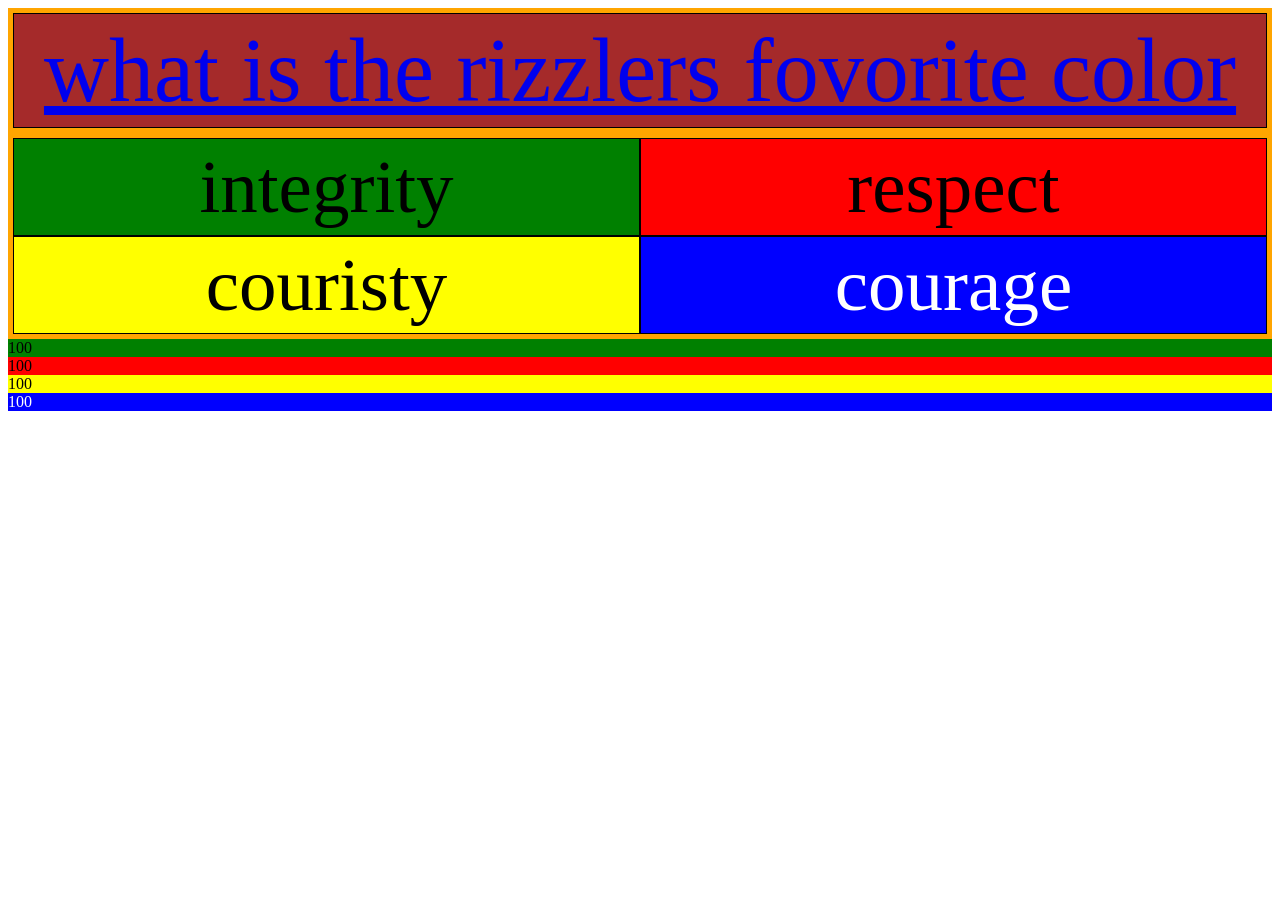
==== index.html @ 57375800 "Update index.html" ====
<head>
<link rel="stylesheet" href="testlayout.css">
<style>
.score {
  display: grid;
  grid-template-columns: 6fr;
  background-color: orange;
  padding: 5px;
}
.score div {
  background-color: #f1f1f1;
  border: 1px solid black;
  padding: 5px;
  font-size: 90px;
  text-align: center;
}
  .container {
  display: grid;
  grid-template-columns: 3fr 3fr;
  background-color: orange;
  padding: 5px;
}
.container div {
  background-color: #f1f1f1;
  border: 1px solid black;
  padding: 5px;
  font-size: 75px;
  text-align: center;
}
  .scoreac {
  display: grid;
  grid-template-columns: 6fr;
  background-color: orange;
  padding: 5px;
}
.scoreac div {
  background-color: #f1f1f1;
  border: 1px solid black;
  padding: 5px;
  font-size: 45px;
  text-align: center;
}
  
</style>
</head>
<body>


<div class="score">
  <a href="select.html">
  <div style="background-color:brown;">what is the rizzlers fovorite color</div>
  </a>
</div>
<div class="container">
  <div style="background-color:green;">integrity</div>
  <div style="background-color:red; ">respect</div>
  <div style="background-color:yellow;">couristy</div>  
  <div style="background-color:blue; color: white">courage</div>
</div>
  <div class="scoreacr">
  <div style="background-color:green;">100</div>
  <div style="background-color:red;">100</div>
  <div style="background-color:yellow;">100</div>  
  <div style="background-color:blue; color: white">100</div>
</div>
</body>
</html>
---- testlayout.css ----

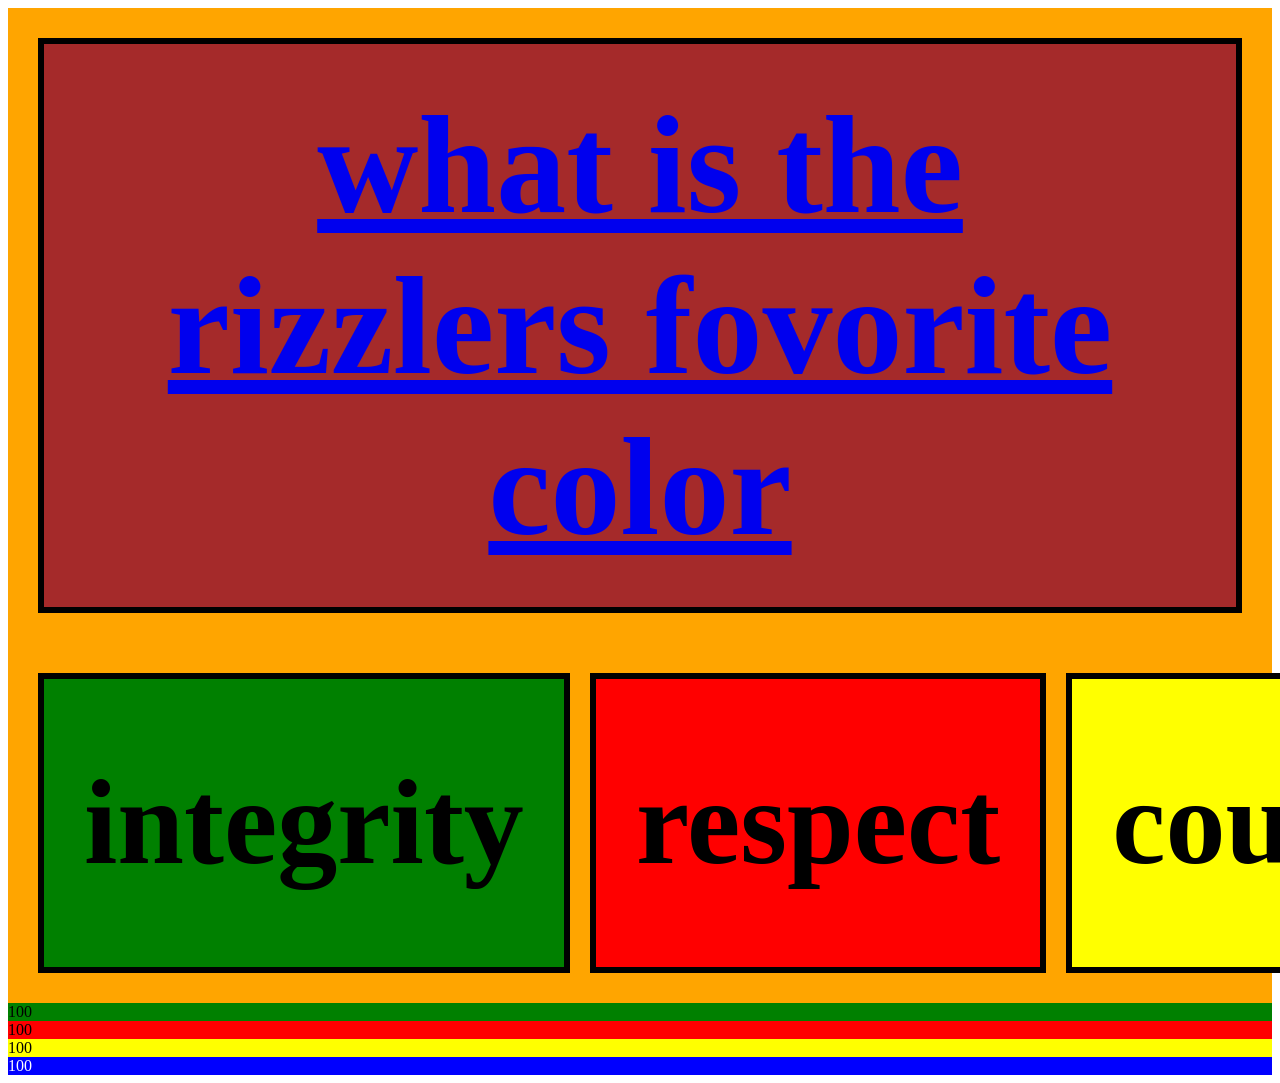
==== commit e1c00116: "Update index.html with new content" ====
--- a/index.html
+++ b/index.html
@@ -5,40 +5,58 @@
   display: grid;
   grid-template-columns: 6fr;
   background-color: orange;
-  padding: 5px;
+  padding: 30px;
+  gap: 20px;
+  min-height: 200px;
 }
 .score div {
   background-color: #f1f1f1;
-  border: 1px solid black;
-  padding: 5px;
-  font-size: 90px;
+  border: 6px solid black;
+  padding: 40px;
+  font-size: 140px;
   text-align: center;
+  font-weight: bold;
+  display: flex;
+  align-items: center;
+  justify-content: center;
 }
   .container {
   display: grid;
-  grid-template-columns: 3fr 3fr;
+  grid-template-columns: 1fr 1fr 1fr 1fr;
   background-color: orange;
-  padding: 5px;
+  padding: 30px;
+  gap: 20px;
+  min-height: 300px;
 }
 .container div {
   background-color: #f1f1f1;
-  border: 1px solid black;
-  padding: 5px;
-  font-size: 75px;
+  border: 6px solid black;
+  padding: 40px;
+  font-size: 120px;
   text-align: center;
+  font-weight: bold;
+  display: flex;
+  align-items: center;
+  justify-content: center;
 }
   .scoreac {
   display: grid;
-  grid-template-columns: 6fr;
+  grid-template-columns: 1fr 1fr 1fr 1fr;
   background-color: orange;
-  padding: 5px;
+  padding: 30px;
+  gap: 20px;
+  min-height: 250px;
 }
 .scoreac div {
   background-color: #f1f1f1;
-  border: 1px solid black;
-  padding: 5px;
-  font-size: 45px;
+  border: 6px solid black;
+  padding: 40px;
+  font-size: 100px;
   text-align: center;
+  font-weight: bold;
+  display: flex;
+  align-items: center;
+  justify-content: center;
 }
   
 </style>
@@ -64,4 +82,4 @@
   <div style="background-color:blue; color: white">100</div>
 </div>
 </body>
-</html>
+</html>
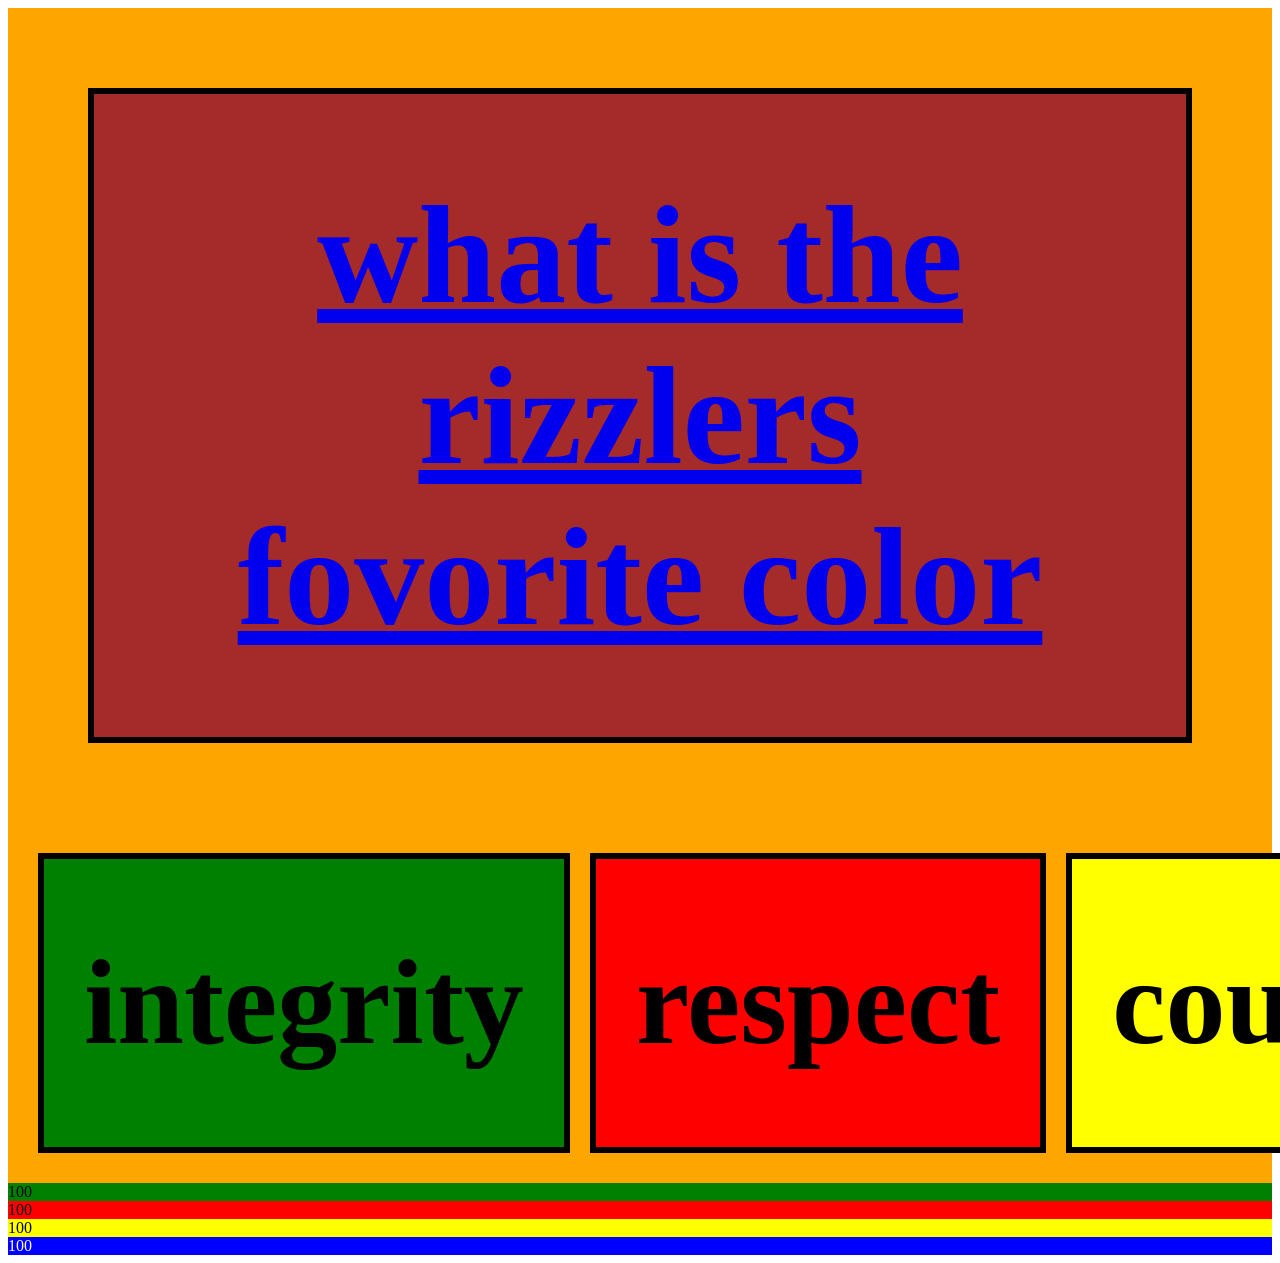
==== commit 0937f44f: "Update index.html" ====
--- a/index.html
+++ b/index.html
@@ -5,14 +5,14 @@
   display: grid;
   grid-template-columns: 6fr;
   background-color: orange;
-  padding: 30px;
+  padding: 80px;
   gap: 20px;
   min-height: 200px;
 }
 .score div {
   background-color: #f1f1f1;
   border: 6px solid black;
-  padding: 40px;
+  padding: 80px;
   font-size: 140px;
   text-align: center;
   font-weight: bold;
@@ -82,4 +82,4 @@
   <div style="background-color:blue; color: white">100</div>
 </div>
 </body>
-</html>+</html>
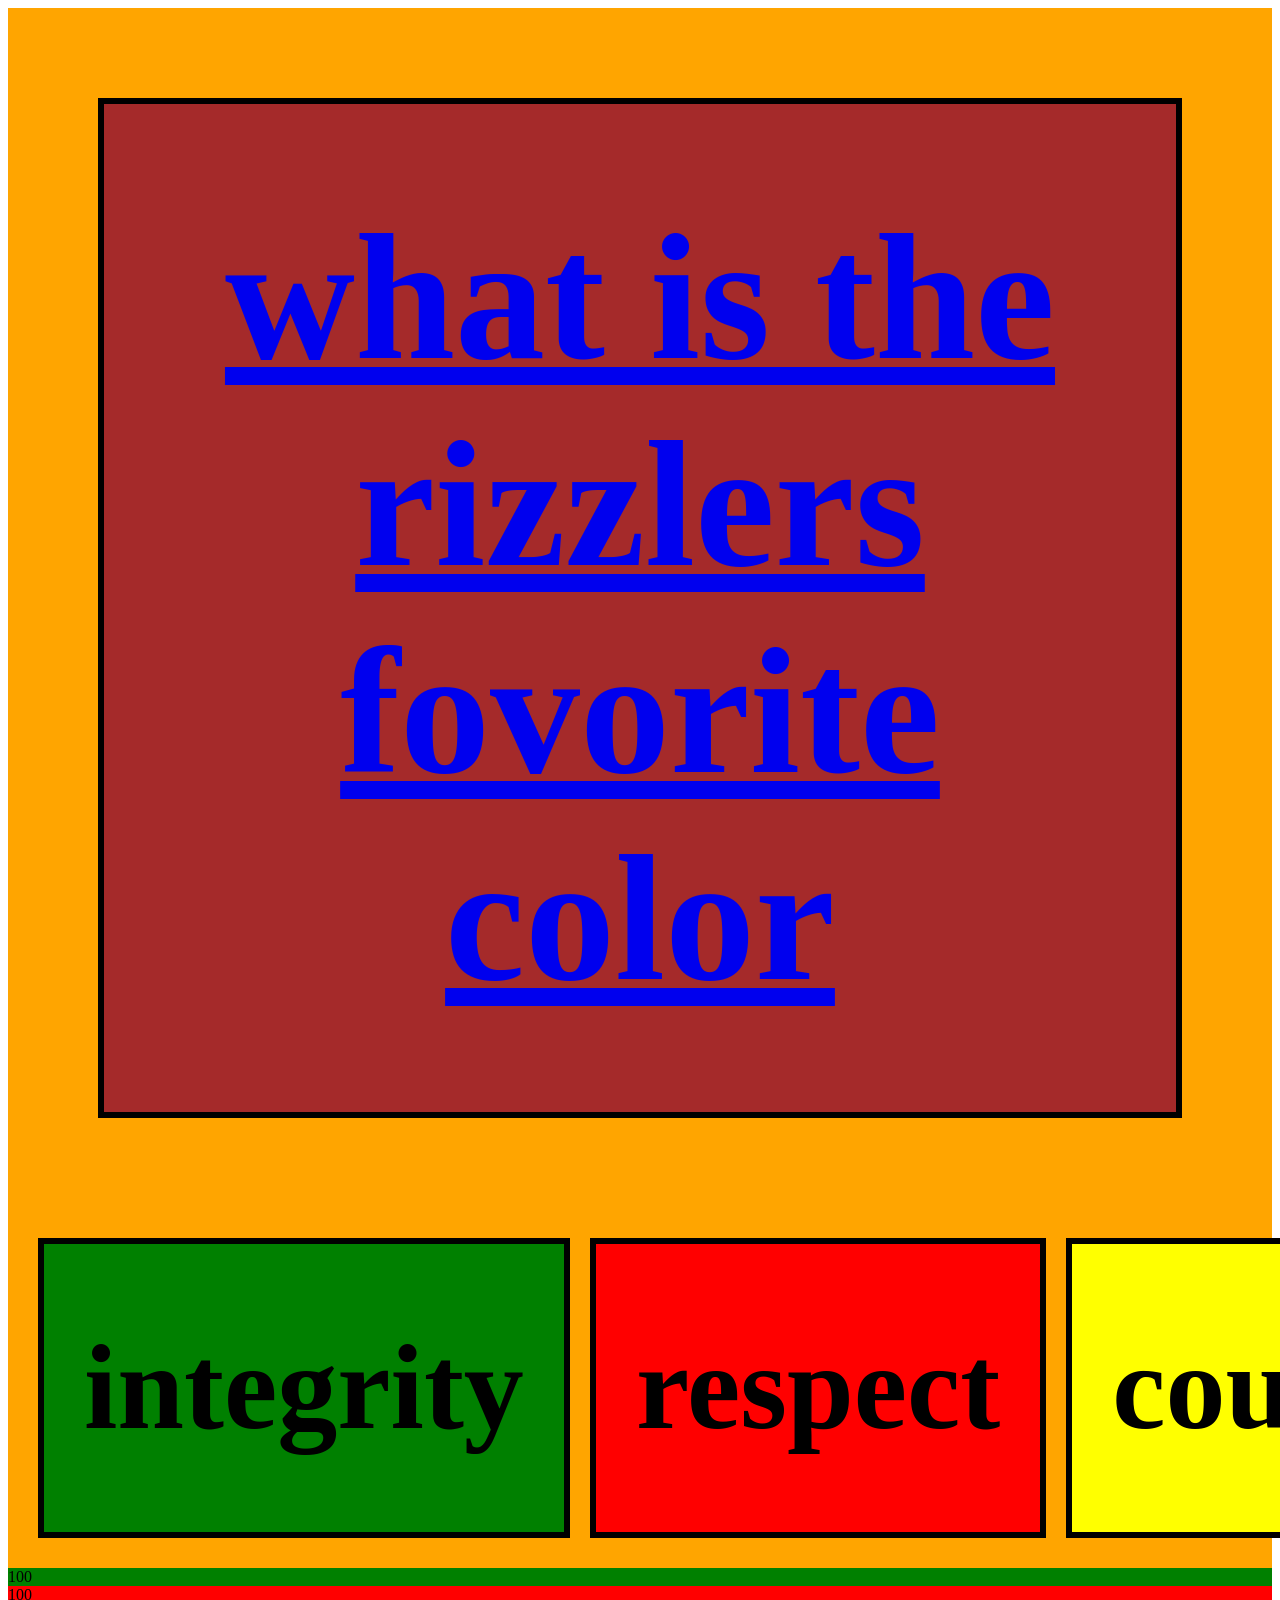
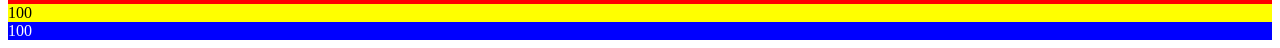
==== commit cb5ddb3d: "Update index.html" ====
--- a/index.html
+++ b/index.html
@@ -5,15 +5,15 @@
   display: grid;
   grid-template-columns: 6fr;
   background-color: orange;
-  padding: 80px;
+  padding: 90px;
   gap: 20px;
   min-height: 200px;
 }
 .score div {
   background-color: #f1f1f1;
   border: 6px solid black;
-  padding: 80px;
-  font-size: 140px;
+  padding: 90px;
+  font-size: 180px;
   text-align: center;
   font-weight: bold;
   display: flex;
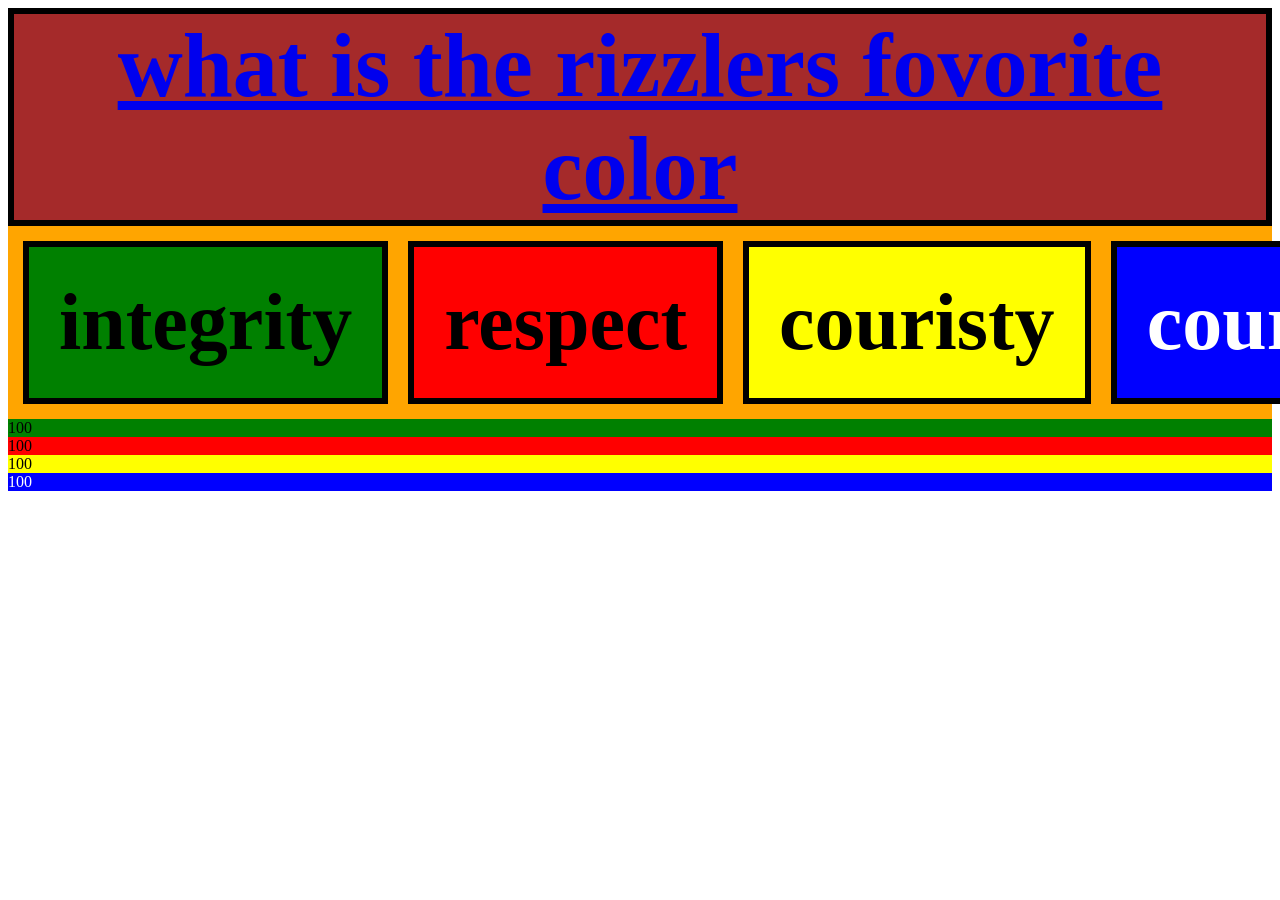
==== commit a433ce3a: "Update index.html" ====
--- a/index.html
+++ b/index.html
@@ -5,15 +5,15 @@
   display: grid;
   grid-template-columns: 6fr;
   background-color: orange;
-  padding: 90px;
+  padding: 0px;
   gap: 20px;
   min-height: 200px;
 }
 .score div {
   background-color: #f1f1f1;
   border: 6px solid black;
-  padding: 90px;
-  font-size: 180px;
+  padding: 0px;
+  font-size: 90px;
   text-align: center;
   font-weight: bold;
   display: flex;
@@ -24,15 +24,15 @@
   display: grid;
   grid-template-columns: 1fr 1fr 1fr 1fr;
   background-color: orange;
-  padding: 30px;
+  padding: 15px;
   gap: 20px;
-  min-height: 300px;
+  min-height: 125px;
 }
 .container div {
   background-color: #f1f1f1;
   border: 6px solid black;
-  padding: 40px;
-  font-size: 120px;
+  padding: 30px;
+  font-size: 80px;
   text-align: center;
   font-weight: bold;
   display: flex;
@@ -43,15 +43,15 @@
   display: grid;
   grid-template-columns: 1fr 1fr 1fr 1fr;
   background-color: orange;
-  padding: 30px;
+  padding: 15px;
   gap: 20px;
   min-height: 250px;
 }
 .scoreac div {
   background-color: #f1f1f1;
   border: 6px solid black;
-  padding: 40px;
-  font-size: 100px;
+  padding: 30px;
+  font-size: 75px;
   text-align: center;
   font-weight: bold;
   display: flex;
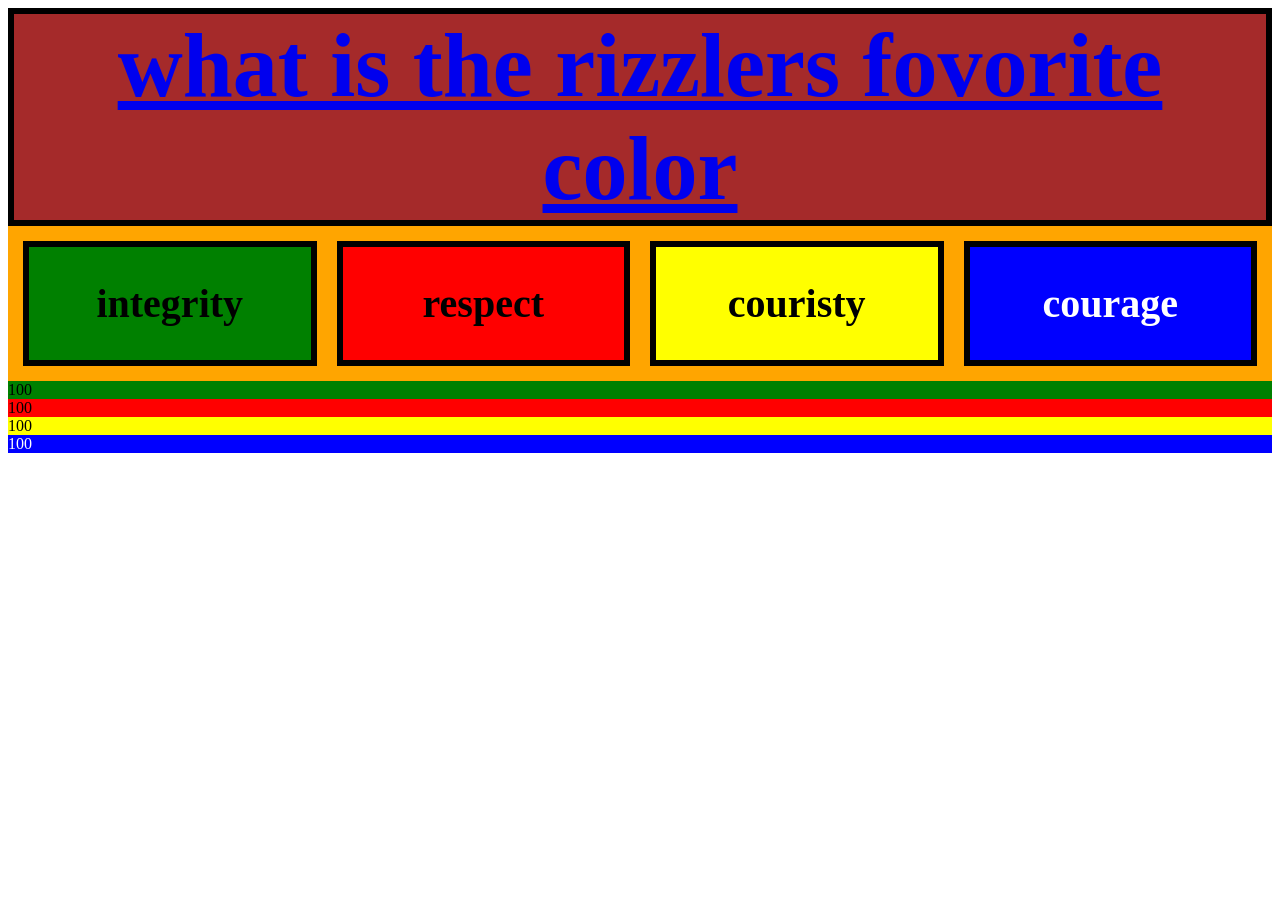
==== commit 960c3736: "Reduce padding and font size in container div" ====
--- a/index.html
+++ b/index.html
@@ -31,8 +31,8 @@
 .container div {
   background-color: #f1f1f1;
   border: 6px solid black;
-  padding: 30px;
-  font-size: 80px;
+  padding: 15px;
+  font-size: 40px;
   text-align: center;
   font-weight: bold;
   display: flex;
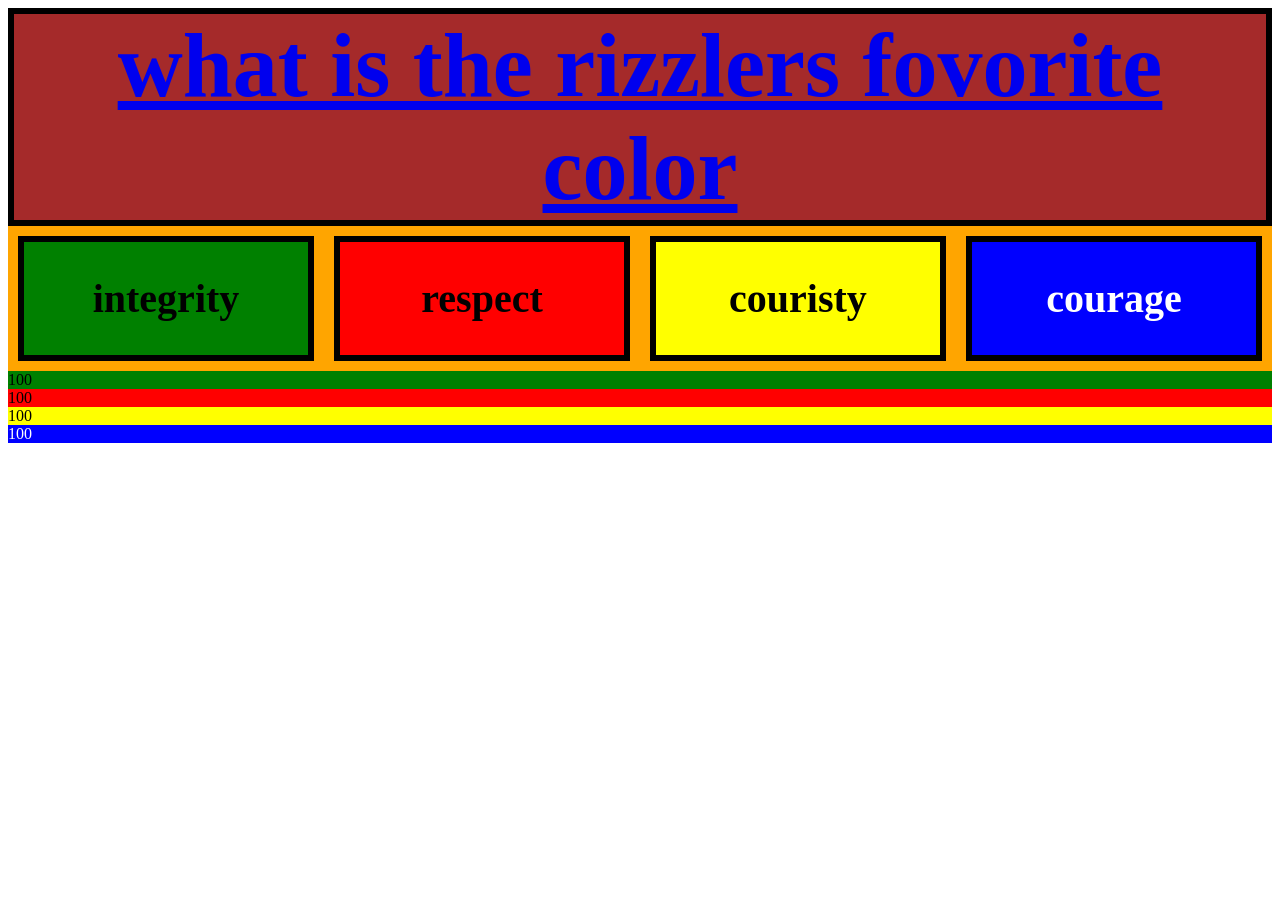
==== commit 74328360: "Update index.html" ====
--- a/index.html
+++ b/index.html
@@ -24,14 +24,14 @@
   display: grid;
   grid-template-columns: 1fr 1fr 1fr 1fr;
   background-color: orange;
-  padding: 15px;
+  padding: 10px;
   gap: 20px;
   min-height: 125px;
 }
 .container div {
   background-color: #f1f1f1;
   border: 6px solid black;
-  padding: 15px;
+  padding: 10px;
   font-size: 40px;
   text-align: center;
   font-weight: bold;
@@ -43,14 +43,14 @@
   display: grid;
   grid-template-columns: 1fr 1fr 1fr 1fr;
   background-color: orange;
-  padding: 15px;
+  padding: 75px;
   gap: 20px;
   min-height: 250px;
 }
 .scoreac div {
   background-color: #f1f1f1;
   border: 6px solid black;
-  padding: 30px;
+  padding: 75px;
   font-size: 75px;
   text-align: center;
   font-weight: bold;
